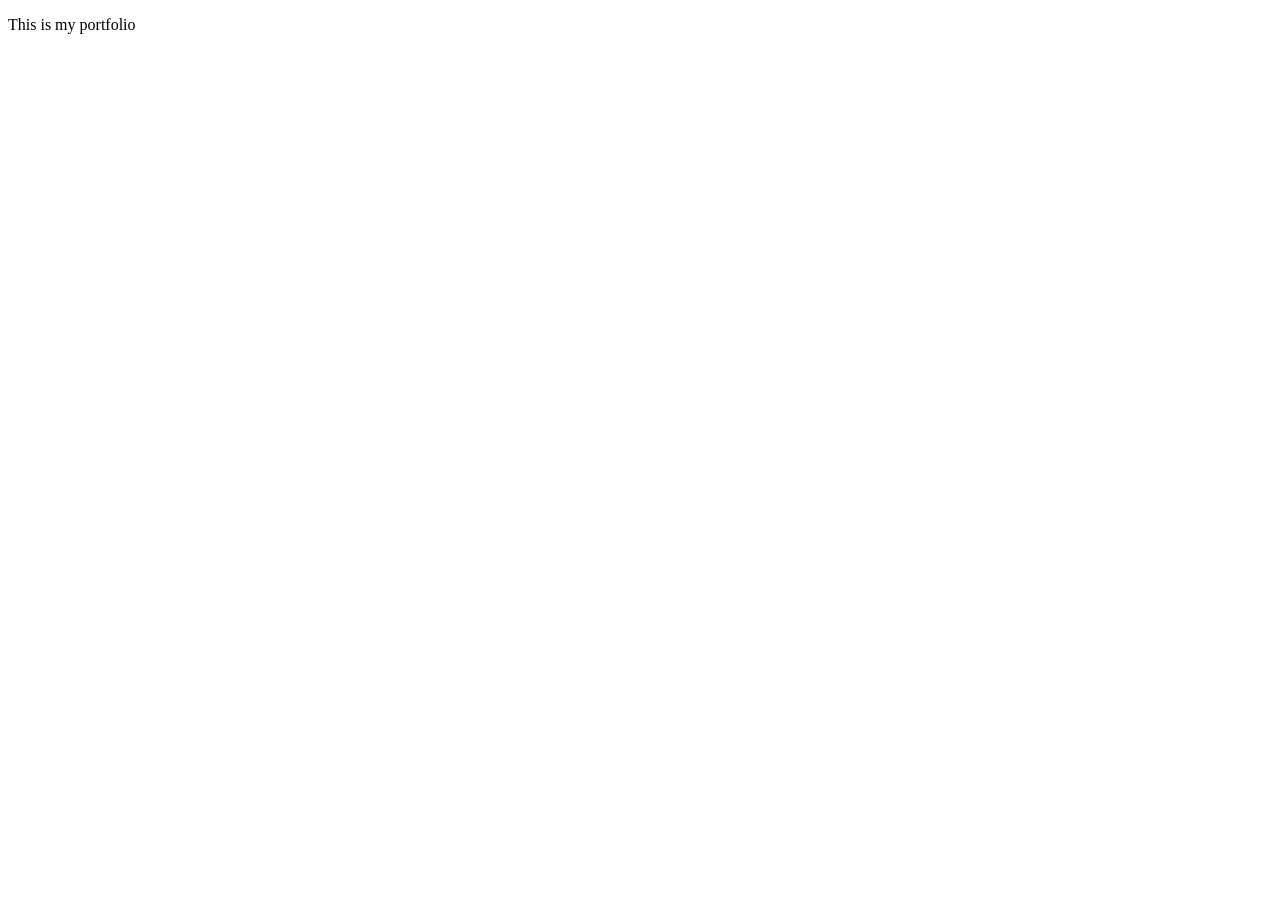
==== apnaCollege/html/Portfolio/index.html @ d820dc7f "Web dev" ====
<!DOCTYPE html>
<html lang="en">
<head>
    <meta charset="UTF-8">
    <meta name="viewport" content="width=device-width, initial-scale=1.0">
    <title>Portfolio</title>
</head>
<body>
    <p>This is my portfolio</p>
</body>
</html>
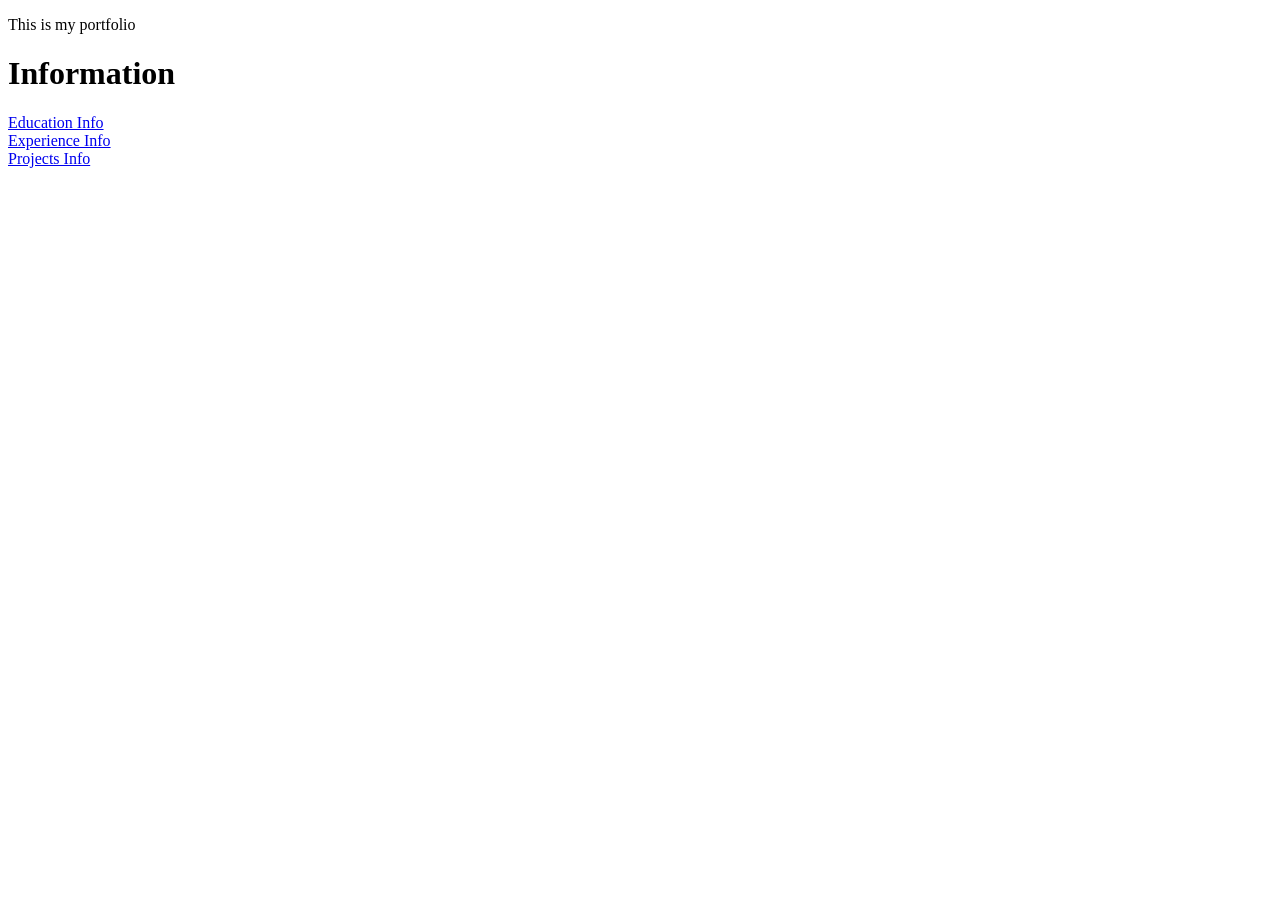
==== commit 0b22bac6: "Portfolio updated" ====
--- a/apnaCollege/html/Portfolio/index.html
+++ b/apnaCollege/html/Portfolio/index.html
@@ -7,5 +7,12 @@
 </head>
 <body>
     <p>This is my portfolio</p>
+    <h1>Information</h1>
+    <a href="/apnaCollege/html/Portfolio/Education.html">Education Info</a>
+    <br/>
+    <a href="/apnaCollege/html/Portfolio/Experience.html">Experience Info</a>
+    <br/>
+    <a href="/apnaCollege/html/Portfolio/Projects.html">Projects Info</a>
+    <br/>
 </body>
 </html>
